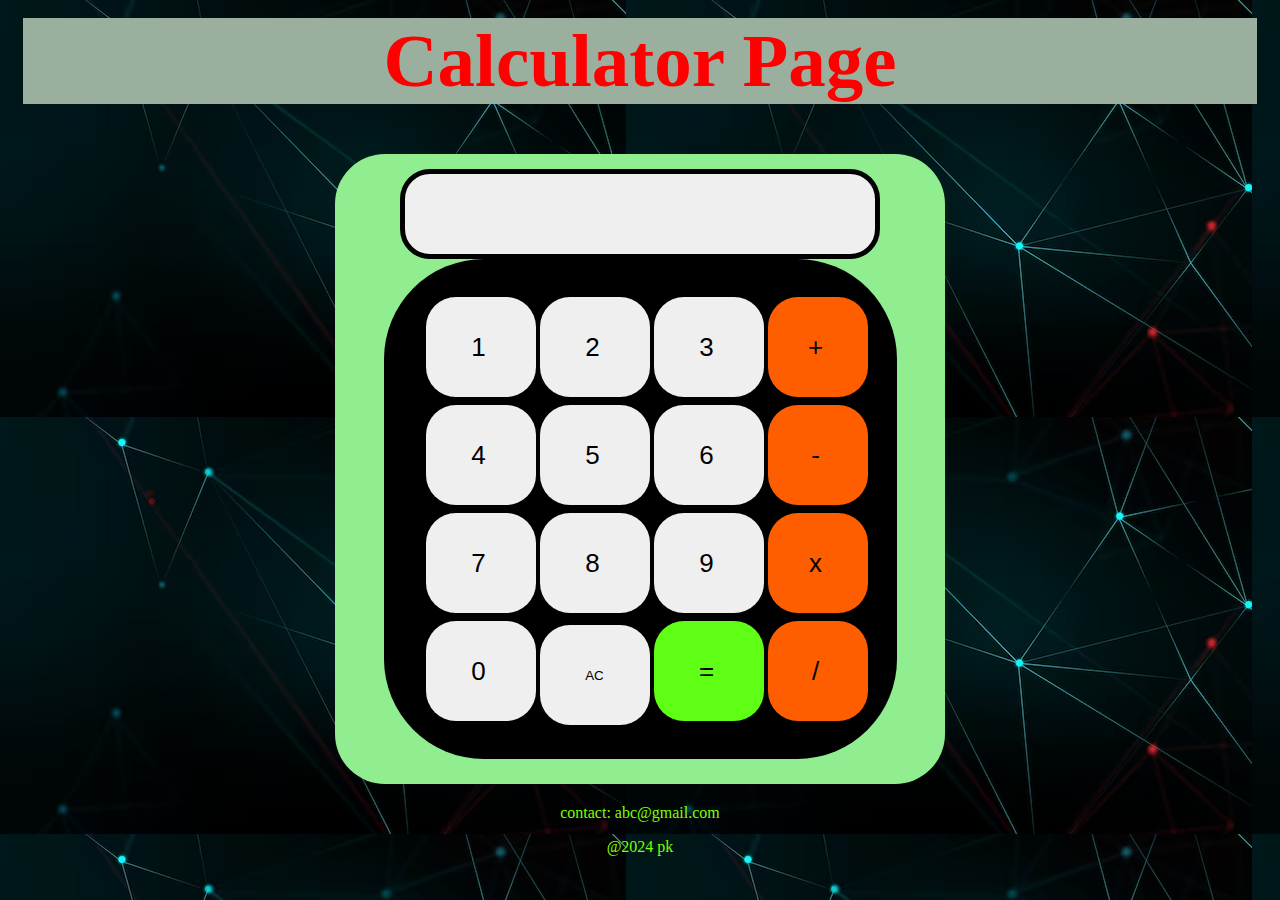
==== hello.html @ 21f6d422 "neww" ====
<!DOCTYPE html>
<html lang="en">
<head>
    <meta charset="UTF-8">
    <meta name="viewport" content="width=device-width, initial-scale=1.0">
    <title>MY WEBSITE 🌐</title>
</head>
<link rel="stylesheet" href="style.css">

<h1>Calculator Page</h1>
 <body>
    <main>
     <form>
        <input id="outputbox" type="button" readonly>
    </form>
    <form id="form" name="Calculator">
        <input class="dd" type="button" value="1">
        <input class="dd" type="button" value="2">
        <input class="dd" type ="button" value="3">
        <input class="operator" type="button" value="+">
        <br>
        <input class="dd" type="button" value="4">
        <input class="dd" type="button" value="5">
        <input class="dd" type="button" value="6">
        <input class="operator" type="button" value="-">
        <br>
        <input class="dd" type="button" value="7">
        <input class="dd" type="button" value="8">
        <input class="dd" type="button" value="9">
        <input class="operator" type="button" value="x">
        <br>
        <input class="dd" type="button" value="0">
        <button class="btn">AC</button>
        <input class="dd" id="eq" type="button" value="=">
        <input class="operator" type="button" value="/">
    </form>
</main>

<footer id="ft">
<p>contact: abc@gmail.com</p>
<p>@2024 pk</p>
</footer>
</body>
</html>
---- style.css ----
main{
    background-color: antiquewhite;
    margin: 20px auto;
    padding: 15px;
    width: 580px;
    height: 600px;
    border-radius: 50px;
    background-color:lightgreen;
}

input{
    font-size: 26px;
}

.operator{
    width: 100px;
  border: 1px;
 padding-right: 10px;
 padding-bottom: 10px;
 padding-top: 10px;
 margin-top: 8px;
 height: 100px;
 border-radius: 30px;
 background-color: rgb(255, 94, 0);
 }
body{
    background-color: rgba(156, 0, 156, 0.418);
    padding: 10px 15px;
    background-image: url(index.avif);
    background-color: rgb(206, 141, 21);
    text-align: center;
    
}
.dd{
    width: 110px;
    height: 100px;
    border: 1px;
   padding-right: 10px;
   padding-bottom: 10px;
   padding-top: 10px;
   border-radius: 30px;
   color: black;
   box-shadow: 5px;
}
#form{
    color:blue;
    background-color: rgb(0, 0, 0) ;
    border-radius:100px;
    width: 500px;
    height: 430px;
    padding-left: 13px;
    padding-top: 30px;
    padding-bottom:40px;
    margin: 0 auto;
}
h1{
    color: rgb(255, 0, 0);
    background-color: rgb(155, 175, 158);
    font-size: 75px;
    margin-top: 0px;

}
#ac{
    background-color: rgb(255, 0, 0);
    
}
#eq{
    background-color: rgb(94, 255, 20);
}
#outputbox{
    width: 480px;
    height: 90px;
    color: bisque;
    border-radius: 30px;
    border-width: 5px;
    border-color: black;
    border-style: solid;
}
#ft{
    color: chartreuse;
    text-align:center;
}

.btn{
    width: 110px;
    height: 100px;
    border: 1px;
   padding:10px;
   border-radius: 30px;

}

.btn:hover{
    background-color: red;
}
#eq:hover{
    background-color: blue;
}
.operator:hover{
    background-color: yellow;
}
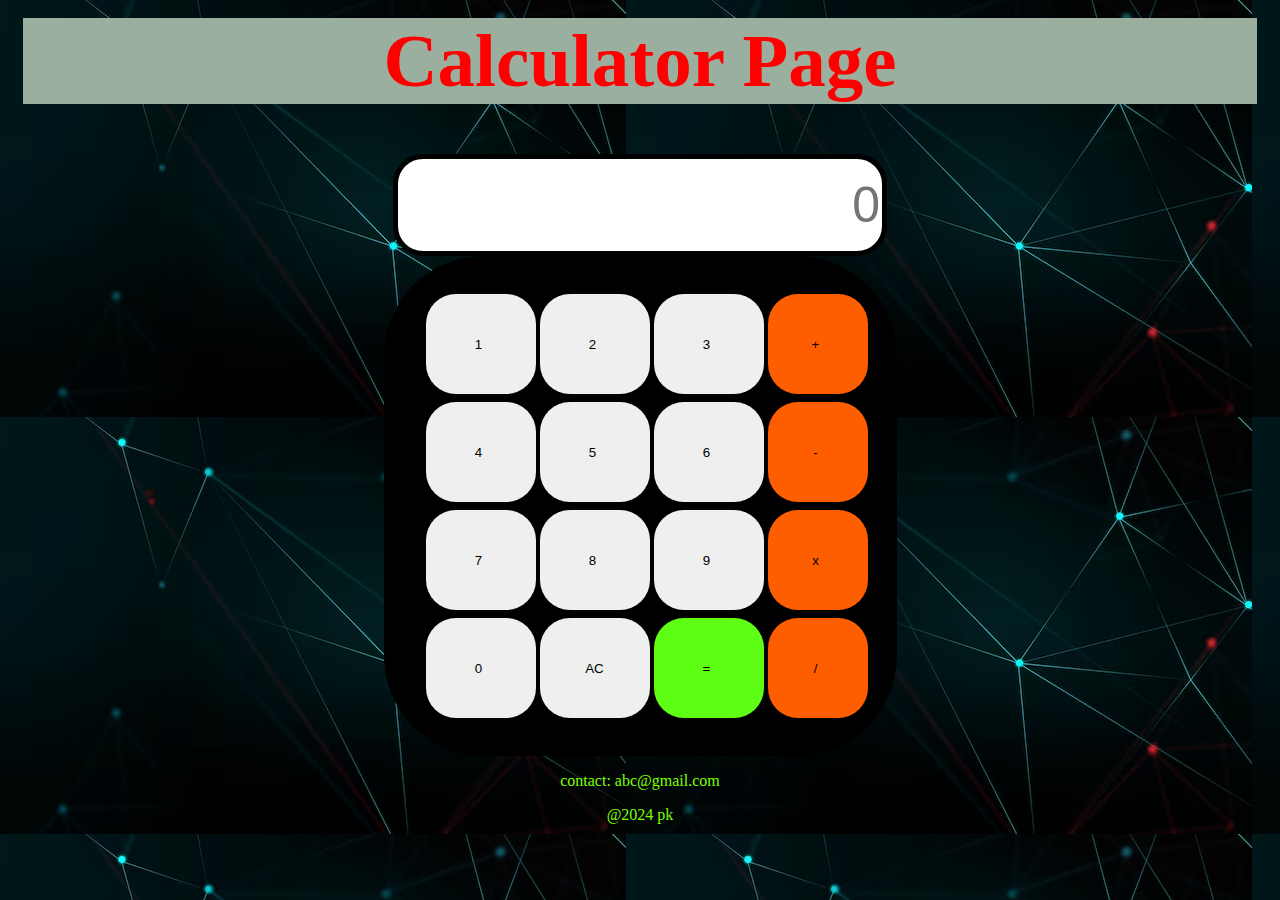
==== commit 0b9d5e25: "javascript added" ====
--- a/hello.html
+++ b/hello.html
@@ -9,36 +9,35 @@
 
 <h1>Calculator Page</h1>
  <body>
-    <main>
-     <form>
-        <input id="outputbox" type="button" readonly>
-    </form>
-    <form id="form" name="Calculator">
-        <input class="dd" type="button" value="1">
-        <input class="dd" type="button" value="2">
-        <input class="dd" type ="button" value="3">
-        <input class="operator" type="button" value="+">
+    <section>
+        <input id="display" type="text" placeholder="0" >
+        <div id="form" name="Calculator">
+        <button class="digits" onclick="appendToDisplay('1')">1 </button>
+        <button class="digits" onclick="appendToDisplay('2')">2 </button>
+        <button class="digits" onclick="appendToDisplay('3')">3 </button>
+        <button class="operator" onclick="appendToDisplay('+')">+</button>
         <br>
-        <input class="dd" type="button" value="4">
-        <input class="dd" type="button" value="5">
-        <input class="dd" type="button" value="6">
-        <input class="operator" type="button" value="-">
+        <button class="digits" onclick="appendToDisplay('4')">4 </button>
+        <button class="digits" onclick="appendToDisplay('5')">5 </button>
+        <button class="digits" onclick="appendToDisplay('6')">6</button>
+        <button class="operator" onclick="appendToDisplay('-')">-</button>
         <br>
-        <input class="dd" type="button" value="7">
-        <input class="dd" type="button" value="8">
-        <input class="dd" type="button" value="9">
-        <input class="operator" type="button" value="x">
+        <button class="digits" onclick="appendToDisplay('7')">7 </button>
+        <button class="digits" onclick="appendToDisplay('8')">8 </button>
+        <button class="digits" onclick="appendToDisplay('9')">9 </button>
+        <button class="operator" onclick="appendToDisplay('*')">x</button>
         <br>
-        <input class="dd" type="button" value="0">
-        <button class="btn">AC</button>
-        <input class="dd" id="eq" type="button" value="=">
-        <input class="operator" type="button" value="/">
-    </form>
-</main>
+        <button class="digits" onclick="appendToDisplay('0')">0</button>
+        <button class="btn" onclick="clearDisplay()">AC</button>
+        <button class="digits" id="eq" value="=" onclick="calculate()">=</button>
+        <button class="operator" type="button" value="/" onclick="appendToDisplay('/')">/</button>
+        </div>
+    </section>
 
 <footer id="ft">
 <p>contact: abc@gmail.com</p>
 <p>@2024 pk</p>
 </footer>
+<script src="index.js"></script>
 </body>
 </html>--- a/style.css
+++ b/style.css
@@ -1,101 +1,104 @@
-main{
-    background-color: antiquewhite;
-    margin: 20px auto;
-    padding: 15px;
-    width: 580px;
-    height: 600px;
-    border-radius: 50px;
-    background-color:lightgreen;
+.section {
+  background-color: antiquewhite;
+  margin: 20px auto;
+  padding: 15px;
+  width: 580px;
+  height: 600px;
+  border-radius: 50px;
+  background-color: lightgreen;
 }
 
-input{
-    font-size: 26px;
+input {
+  font-size: 26px;
 }
 
-.operator{
-    width: 100px;
+.operator {
+  width: 100px;
   border: 1px;
- padding-right: 10px;
- padding-bottom: 10px;
- padding-top: 10px;
- margin-top: 8px;
- height: 100px;
- border-radius: 30px;
- background-color: rgb(255, 94, 0);
- }
-body{
-    background-color: rgba(156, 0, 156, 0.418);
-    padding: 10px 15px;
-    background-image: url(index.avif);
-    background-color: rgb(206, 141, 21);
-    text-align: center;
-    
-}
-.dd{
-    width: 110px;
-    height: 100px;
-    border: 1px;
-   padding-right: 10px;
-   padding-bottom: 10px;
-   padding-top: 10px;
-   border-radius: 30px;
-   color: black;
-   box-shadow: 5px;
-}
-#form{
-    color:blue;
-    background-color: rgb(0, 0, 0) ;
-    border-radius:100px;
-    width: 500px;
-    height: 430px;
-    padding-left: 13px;
-    padding-top: 30px;
-    padding-bottom:40px;
-    margin: 0 auto;
-}
-h1{
-    color: rgb(255, 0, 0);
-    background-color: rgb(155, 175, 158);
-    font-size: 75px;
-    margin-top: 0px;
-
-}
-#ac{
-    background-color: rgb(255, 0, 0);
-    
-}
-#eq{
-    background-color: rgb(94, 255, 20);
-}
-#outputbox{
-    width: 480px;
-    height: 90px;
-    color: bisque;
-    border-radius: 30px;
-    border-width: 5px;
-    border-color: black;
-    border-style: solid;
-}
-#ft{
-    color: chartreuse;
-    text-align:center;
+  padding-right: 10px;
+  padding-bottom: 10px;
+  padding-top: 10px;
+  margin-top: 8px;
+  height: 100px;
+  border-radius: 30px;
+  background-color: rgb(255, 94, 0);
 }
 
-.btn{
-    width: 110px;
-    height: 100px;
-    border: 1px;
-   padding:10px;
-   border-radius: 30px;
-
+#form button:active{
+  position: relative;
+  top: 10px;
+}
+body {
+  background-color: rgba(156, 0, 156, 0.418);
+  padding: 10px 15px;
+  background-image: url(index.avif);
+  background-color: rgb(206, 141, 21);
+  text-align: center;
+}
+.digits {
+  width: 110px;
+  height: 100px;
+  border: 1px;
+  padding-right: 10px;
+  padding-bottom: 10px;
+  padding-top: 10px;
+  border-radius: 30px;
+  color: black;
+  box-shadow: 5px;
+}
+#form {
+  color: blue;
+  background-color: rgb(0, 0, 0);
+  border-radius: 100px;
+  width: 500px;
+  height: 430px;
+  padding-left: 13px;
+  padding-top: 30px;
+  padding-bottom: 40px;
+  margin: 0 auto;
+}
+h1 {
+  color: rgb(255, 0, 0);
+  background-color: rgb(155, 175, 158);
+  font-size: 75px;
+  margin-top: 0px;
+}
+#ac {
+  background-color: rgb(255, 0, 0);
+}
+#eq {
+  background-color: rgb(94, 255, 20);
+}
+#display {
+  width: 480px;
+  height: 90px;
+  color: black;
+  border-radius: 30px;
+  border-width: 5px;
+  border-color: black;
+  border-style: solid;
+  text-align: end;
+  font-size: 50px;
+}
+#ft {
+  color: chartreuse;
+  text-align: center;
 }
 
-.btn:hover{
-    background-color: red;
+.btn {
+  width: 110px;
+  height: 100px;
+  border: 1px;
+  padding: 10px;
+  border-radius: 30px;
 }
-#eq:hover{
-    background-color: blue;
+
+.btn:hover {
+  background-color: red;
 }
-.operator:hover{
-    background-color: yellow;
-}+#eq:hover {
+  background-color: blue;
+}
+.operator:hover {
+  background-color: yellow;
+}
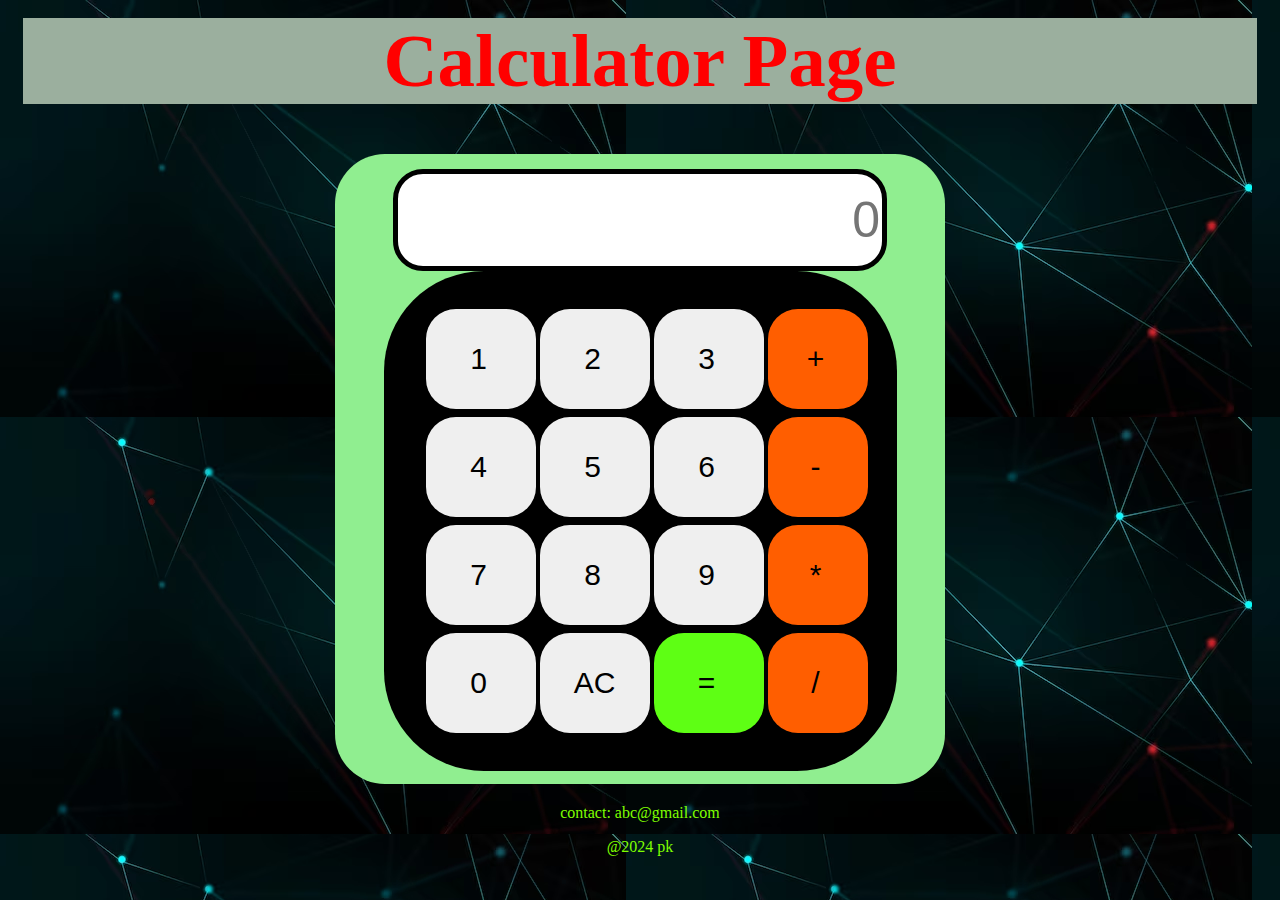
==== commit 713f6f2f: "calculator" ====
--- a/hello.html
+++ b/hello.html
@@ -3,41 +3,42 @@
 <head>
     <meta charset="UTF-8">
     <meta name="viewport" content="width=device-width, initial-scale=1.0">
-    <title>MY WEBSITE 🌐</title>
+    <title>MY CALCULATOR🌐</title>
+    <link rel="stylesheet" href="style.css">
 </head>
-<link rel="stylesheet" href="style.css">
+<body>
+<h1>Calculator Page</h1>
 
-<h1>Calculator Page</h1>
- <body>
-    <section>
-        <input id="display" type="text" placeholder="0" >
-        <div id="form" name="Calculator">
-        <button class="digits" onclick="appendToDisplay('1')">1 </button>
-        <button class="digits" onclick="appendToDisplay('2')">2 </button>
-        <button class="digits" onclick="appendToDisplay('3')">3 </button>
-        <button class="operator" onclick="appendToDisplay('+')">+</button>
+<section>
+    <input id="display" type="text" placeholder="0" >
+    <div id="cal-background" name="Calculator">
+        <button class="digits">1</button>
+        <button class="digits">2</button>
+        <button class="digits">3</button>
+        <button class="operator">+</button>
         <br>
-        <button class="digits" onclick="appendToDisplay('4')">4 </button>
-        <button class="digits" onclick="appendToDisplay('5')">5 </button>
-        <button class="digits" onclick="appendToDisplay('6')">6</button>
-        <button class="operator" onclick="appendToDisplay('-')">-</button>
+        <button class="digits">4</button>
+        <button class="digits">5</button>
+        <button class="digits">6</button>
+        <button class="operator">-</button>
         <br>
-        <button class="digits" onclick="appendToDisplay('7')">7 </button>
-        <button class="digits" onclick="appendToDisplay('8')">8 </button>
-        <button class="digits" onclick="appendToDisplay('9')">9 </button>
-        <button class="operator" onclick="appendToDisplay('*')">x</button>
+        <button class="digits">7</button>
+        <button class="digits">8</button>
+        <button class="digits">9</button>
+        <button class="operator">*</button>
         <br>
-        <button class="digits" onclick="appendToDisplay('0')">0</button>
-        <button class="btn" onclick="clearDisplay()">AC</button>
+        <button class="digits">0</button>
+        <button class="clear">AC</button>
         <button class="digits" id="eq" value="=" onclick="calculate()">=</button>
-        <button class="operator" type="button" value="/" onclick="appendToDisplay('/')">/</button>
-        </div>
-    </section>
+        <button class="operator">/</button>
+    </div>
+</section>
 
 <footer id="ft">
-<p>contact: abc@gmail.com</p>
-<p>@2024 pk</p>
+    <p>contact: abc@gmail.com</p>
+    <p>@2024 pk</p>
 </footer>
+
 <script src="index.js"></script>
 </body>
-</html>+</html>
--- a/style.css
+++ b/style.css
@@ -1,4 +1,4 @@
-.section {
+section{
   background-color: antiquewhite;
   margin: 20px auto;
   padding: 15px;
@@ -22,11 +22,7 @@
   height: 100px;
   border-radius: 30px;
   background-color: rgb(255, 94, 0);
-}
-
-#form button:active{
-  position: relative;
-  top: 10px;
+  font-size: 30px;
 }
 body {
   background-color: rgba(156, 0, 156, 0.418);
@@ -45,8 +41,9 @@
   border-radius: 30px;
   color: black;
   box-shadow: 5px;
+  font-size: 30px;
 }
-#form {
+#cal-background {
   color: blue;
   background-color: rgb(0, 0, 0);
   border-radius: 100px;
@@ -65,9 +62,11 @@
 }
 #ac {
   background-color: rgb(255, 0, 0);
+  font-size: 30px;
 }
 #eq {
   background-color: rgb(94, 255, 20);
+  font-size: 30px;
 }
 #display {
   width: 480px;
@@ -85,15 +84,16 @@
   text-align: center;
 }
 
-.btn {
+.clear{
   width: 110px;
   height: 100px;
   border: 1px;
   padding: 10px;
   border-radius: 30px;
+  font-size:30px;
 }
 
-.btn:hover {
+.clear:hover {
   background-color: red;
 }
 #eq:hover {
